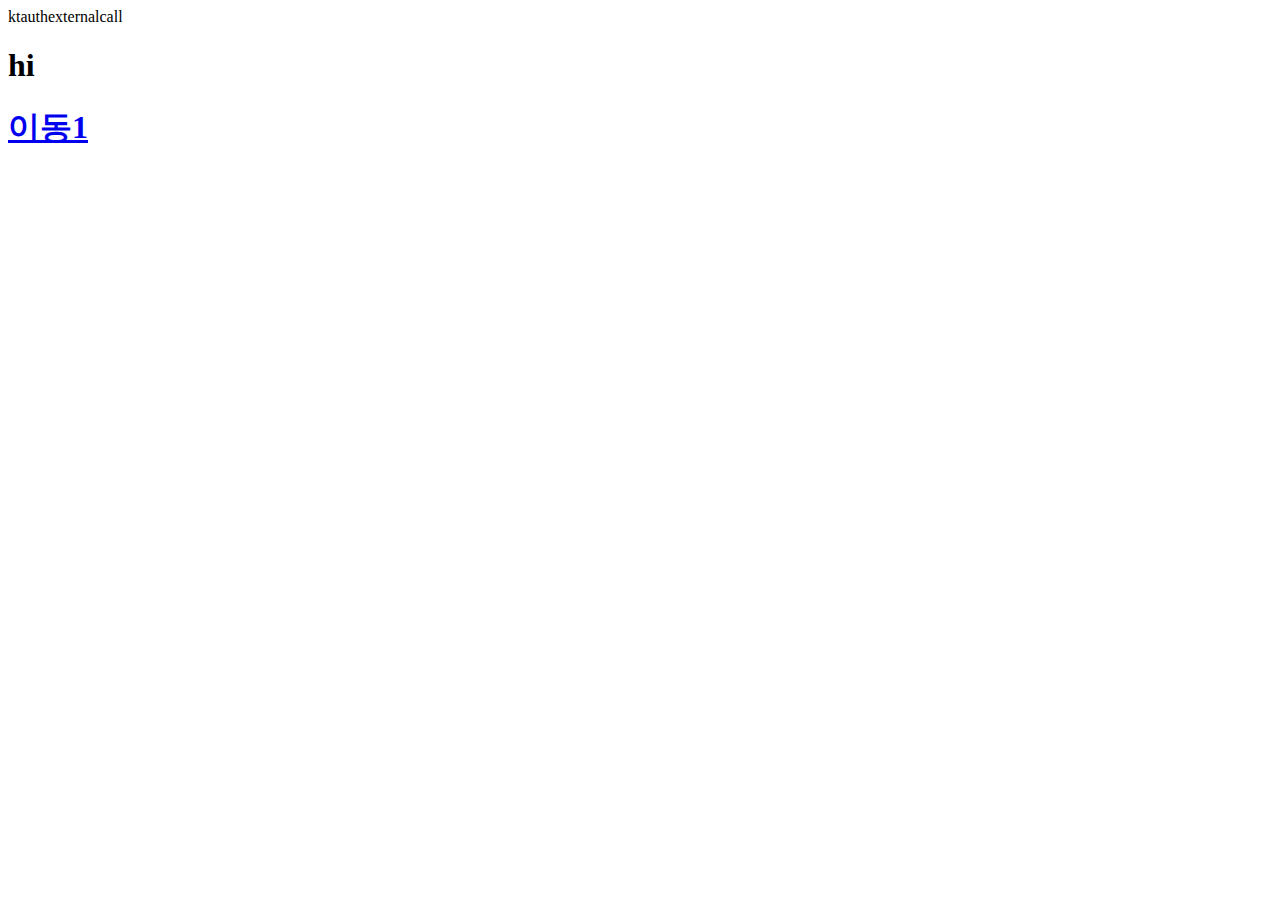
==== index3.html @ 0862010b "Update index3.html" ====
<!DOCTYPE html>
<html>
  <head>
    <meta http-equiv="Content-type" content="text/html; charset=utf-8">
    <meta http-equiv="Content-Security-Policy" content="default-src 'none'; style-src 'unsafe-inline'; img-src data:; connect-src 'self'">
    <title>unilinktest</title>
    <script type="text/javascript">

        var isPassSupported = false;
        var currentOS;
        var userAgent = navigator.userAgent.toLowerCase();
        var compare;

        if (userAgent.match(/android/i) || userAgent.match(/samsungbrowser/i)) {
            currentOS = "android";
        } else if (userAgent.match(/iphone/i)) {
            currentOS = "ios";
            isPassSupported = true;
        } else if (userAgent.match(/ipad/i) || userAgent.match(/ipod/i)) {
            currentOS = "ios_pad";
        } else {
            currentOS = "notMobile";
        }
        
        $(document).ready(function(){
            runApp();
        });
        
        function goMarket() {
            if (currentOS == "android") {
                location.href = "https://play.google.com/store/apps/details?id=com.kt.ktauth";
            } else if (currentOS == "ios") {
                location.href = "https://apps.apple.com/kr/app/id1134371550";
            } else {
                alert("안드로이드와 아이폰에서만 사용 가능 합니다.");
            }
        }
        
        function runApp() {
            if (currentOS == "android") {
                runApp_android();
            } else if (currentOS == "ios") {
                runApp_ios();
            } else {
                alert("안드로이드와 아이폰에서만 사용 가능 합니다.");
                return;
            }
        }
        
        function runApp_ios() {
            location.href = "ktauthexternalcall://requestKtBenefit?financialBenefitId=1051";
            
            setTimeout(function() {
                goMarket();
            }, 3000);
        }
        
        function runApp_android() {
            location.href= "intent://requestKtBenefit?financialBenefitId=1051#Intent;scheme=ktpasslink20;package=kt.fido.sw.asm.api;S.browser_fallback_url=https%3A%2F%2Fplay.google.com%2Fstore%2Fapps%2Fdetails%3Fid%3Dcom.kt.ktauth;end";
        }


    </script>

  </head>ktauthexternalcall
  <body>
      <h1>hi</h1>
<!--      <h1><a href="https://kaf.dayside.co.kr/uniLink/requestSignCert?serviceType=RECEIPT&moveUrl=https://www.naver.com&callBackUrl=https://www.google.com" target="_blank">이동</a></h1>-->
<h1><a href="ktauthexternalcall://requestSignCert?serviceType=RECEIPT&moveUrl=https://www.naver.com&callBackUrl=https://www.google.com" target="_blank">이동1</a></h1>
      </body>
</html>
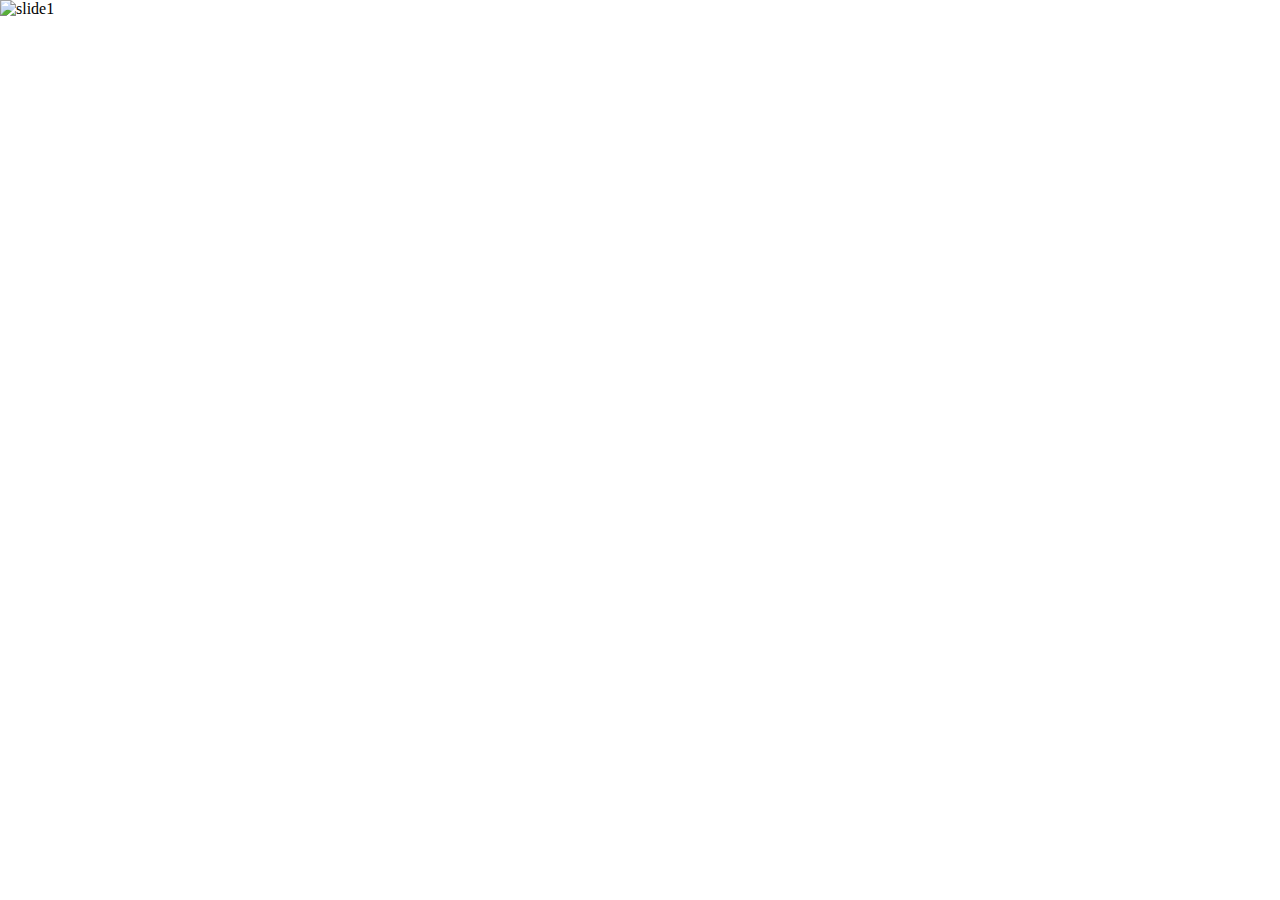
==== commit c626d61c: "Update index3.html" ====
--- a/index3.html
+++ b/index3.html
@@ -1,72 +1,98 @@
 <!DOCTYPE html>
-<html>
-  <head>
-    <meta http-equiv="Content-type" content="text/html; charset=utf-8">
-    <meta http-equiv="Content-Security-Policy" content="default-src 'none'; style-src 'unsafe-inline'; img-src data:; connect-src 'self'">
-    <title>unilinktest</title>
-    <script type="text/javascript">
+<!-- saved from url=(0058)https://certgw.dayside.kr/vas/ktBenefit/MTA1MQ==?rnd=55977 -->
+<html lang="ko-KR"><head><meta http-equiv="Content-Type" content="text/html; charset=UTF-8">
+	<meta http-equiv="Expires" content="-1">
+	<meta http-equiv="Pragma" content="no-cache">
+	<meta http-equiv="Cache-Control" content="No-Cache">
+	
+	<meta http-equiv="X-UA-Compatible" content="IE=edge">
+	<meta name="viewport" content="user-scalable=no, initial-scale=1.0, maximum-scale=1.0, minimum-scale=1.0, width=device-width">
+	<meta name="Keywords" content="kt, 케이티, kt.com, kt닷컴, 케이티닷컴, olleh, 올레, kt기업. kt 기업">
+	
+	<title>test</title>
+	<!-- 	OG_TAG  -->
+	<meta property="og:title" content="test">
+	<meta property="og:type" content="article">
+	<meta property="og:image" content="/vas/image?imageId=11902&amp;rnd=cf2ca727-bd64-4b06-8fb1-14bee97da34a">
 
-        var isPassSupported = false;
-        var currentOS;
-        var userAgent = navigator.userAgent.toLowerCase();
-        var compare;
+	<link rel="stylesheet" type="text/css" href="./test_files/error.css">
 
-        if (userAgent.match(/android/i) || userAgent.match(/samsungbrowser/i)) {
-            currentOS = "android";
-        } else if (userAgent.match(/iphone/i)) {
-            currentOS = "ios";
-            isPassSupported = true;
-        } else if (userAgent.match(/ipad/i) || userAgent.match(/ipod/i)) {
-            currentOS = "ios_pad";
-        } else {
-            currentOS = "notMobile";
-        }
-        
-        $(document).ready(function(){
-            runApp();
-        });
-        
-        function goMarket() {
-            if (currentOS == "android") {
-                location.href = "https://play.google.com/store/apps/details?id=com.kt.ktauth";
-            } else if (currentOS == "ios") {
-                location.href = "https://apps.apple.com/kr/app/id1134371550";
-            } else {
-                alert("안드로이드와 아이폰에서만 사용 가능 합니다.");
-            }
-        }
-        
-        function runApp() {
-            if (currentOS == "android") {
-                runApp_android();
-            } else if (currentOS == "ios") {
-                runApp_ios();
-            } else {
-                alert("안드로이드와 아이폰에서만 사용 가능 합니다.");
-                return;
-            }
-        }
-        
-        function runApp_ios() {
-            location.href = "ktauthexternalcall://requestKtBenefit?financialBenefitId=1051";
-            
-            setTimeout(function() {
-                goMarket();
-            }, 3000);
-        }
-        
-        function runApp_android() {
-            location.href= "intent://requestKtBenefit?financialBenefitId=1051#Intent;scheme=ktpasslink20;package=kt.fido.sw.asm.api;S.browser_fallback_url=https%3A%2F%2Fplay.google.com%2Fstore%2Fapps%2Fdetails%3Fid%3Dcom.kt.ktauth;end";
-        }
+	<link rel="stylesheet" href="./test_files/common.css">
+	<script src="./test_files/jquery-1.11.3.min.js"></script>
+	<script src="./test_files/swipe.js"></script>
+	<script src="./test_files/common.js"></script>
+<script type="text/javascript" src="./test_files/code-snippet.min.js"></script><script type="text/javascript" src="./test_files/tui-component-m-app-loader.min.js"></script></head>
+	
 
 
-    </script>
 
-  </head>ktauthexternalcall
-  <body>
-      <h1>hi</h1>
-<!--      <h1><a href="https://kaf.dayside.co.kr/uniLink/requestSignCert?serviceType=RECEIPT&moveUrl=https://www.naver.com&callBackUrl=https://www.google.com" target="_blank">이동</a></h1>-->
-<h1><a href="ktauthexternalcall://requestSignCert?serviceType=RECEIPT&moveUrl=https://www.naver.com&callBackUrl=https://www.google.com" target="_blank">이동1</a></h1>
-      </body>
-</html>
 
+
+<body style="overflow: auto;">
+	<div id="imageDiv"> 
+		<div id="pageDiv" style="">
+			<img src="./test_files/page7.png" alt="slide1" style="position:absolute;top:0;left:0;width:100%;height:100%;">
+			
+			
+		</div>
+	</div>
+
+
+<script type="text/javascript">
+	var isPassSupported = false;
+	var currentOS;
+	var userAgent = navigator.userAgent.toLowerCase();
+    var compare;
+
+    if (userAgent.match(/android/i) || userAgent.match(/samsungbrowser/i)) {
+    	currentOS = "android";
+    } else if (userAgent.match(/iphone/i)) {
+    	currentOS = "ios";
+        isPassSupported = true;
+    } else if (userAgent.match(/ipad/i) || userAgent.match(/ipod/i)) {
+    	currentOS = "ios_pad";
+    } else {
+    	currentOS = "notMobile";
+    }
+    
+    $(document).ready(function(){
+//     	runApp();
+	    runApp_ios();
+    });
+    
+    function goMarket() {
+    	if (currentOS == "android") {
+    		location.href = "https://play.google.com/store/apps/details?id=com.kt.ktauth";
+    	} else if (currentOS == "ios") {
+    		location.href = "https://apps.apple.com/kr/app/id1134371550";
+    	} else {
+    		alert("안드로이드와 아이폰에서만 사용 가능 합니다.");
+    	}
+    }
+    
+    function runApp() {
+    	if (currentOS == "android") {
+    		runApp_android();
+    	} else if (currentOS == "ios") {
+    		runApp_ios();
+    	} else {
+    		alert("안드로이드와 아이폰에서만 사용 가능 합니다.");
+    		return;
+    	}
+    }
+    
+    function runApp_ios() {
+    	location.href = "devktauthexternalcall://requestServiceWebview?serviceType=RECEIPT&moveUrl=https://www.naver.com&callbackUrl=https://www.google.com";
+    	
+//     	setTimeout(function() {
+//     		goMarket();
+// 		}, 3000);
+	    alert("왜안될까");
+    }
+    
+    function runApp_android() {
+    	location.href= "intent://requestKtBenefit?financialBenefitId=1051#Intent;scheme=ktpasslink20;package=kt.fido.sw.asm.api;S.browser_fallback_url=https%3A%2F%2Fplay.google.com%2Fstore%2Fapps%2Fdetails%3Fid%3Dcom.kt.ktauth;end";
+    }
+
+</script>
+</body></html>
